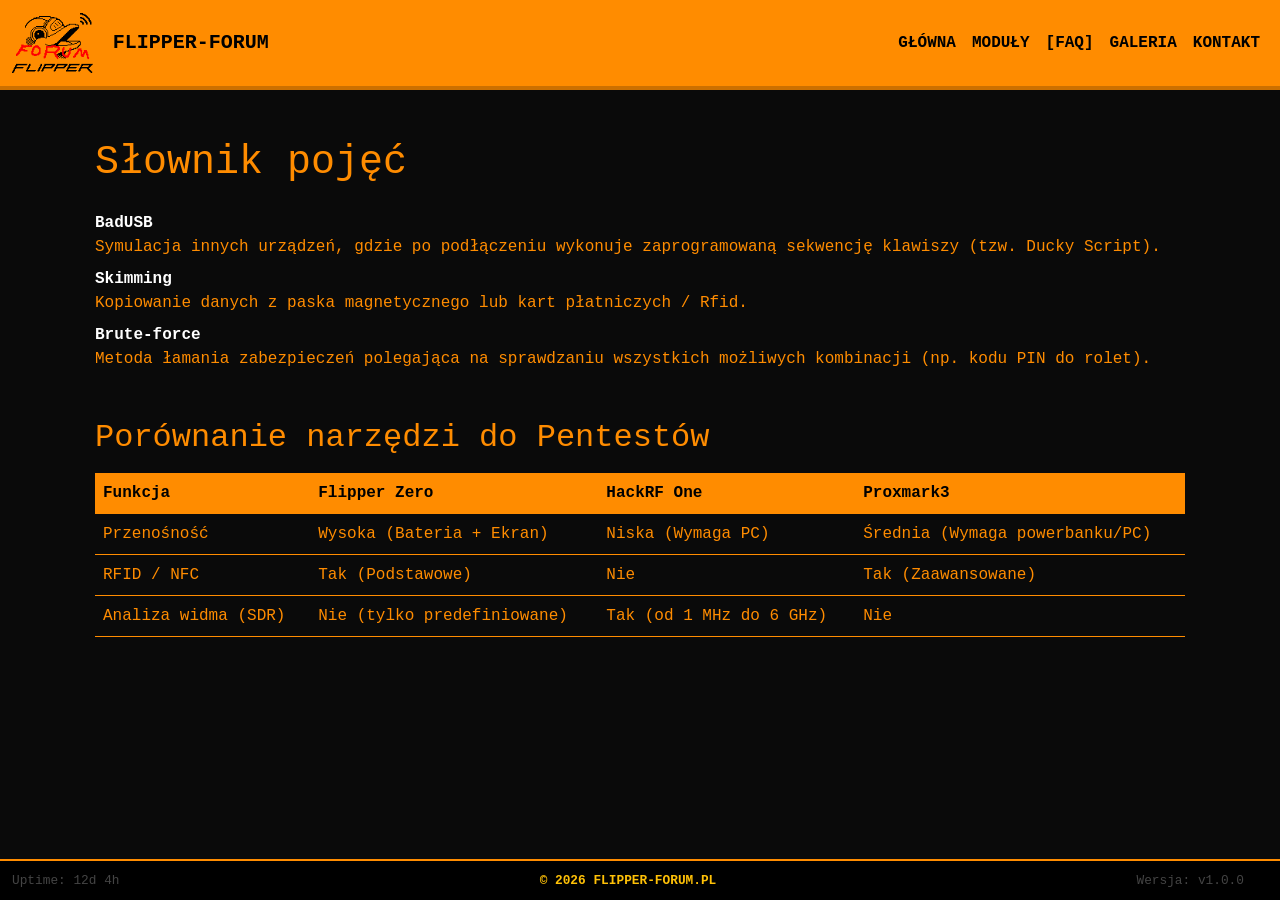
==== faq.html @ 26c5aef8 "Ból i cierpienie, solidne spocenie" ====
<!DOCTYPE html>
<html lang="pl">
<head>
    <meta charset="UTF-8">
    <meta name="viewport" content="width=device-width, initial-scale=1.0">
    <title>FLIPPER-FORUM - FAQ</title>
    <link href="https://cdn.jsdelivr.net/npm/bootstrap@5.3.2/dist/css/bootstrap.min.css" rel="stylesheet">
    <link rel="stylesheet" href="css/style.css">
</head>
<body>
<nav class="navbar navbar-expand-lg flipper-navbar">
    <div class="container-fluid">
        <a class="navbar-brand" href="index.html">
            <img class="logo me-2" src="img/page_downloads_graphics_logo_black.png" alt="Forum-Logo">
            FLIPPER-FORUM
        </a>
        <div class="navbar-collapse">
            <ul class="navbar-nav ms-auto">
                <li class="nav-item"><a class="nav-link" href="index.html">GŁÓWNA</a></li>
                <li class="nav-item"><a class="nav-link" href="articles.html">MODUŁY</a></li>
                <li class="nav-item"><a class="nav-link" href="faq.html">[FAQ]</a></li>
                <li class="nav-item"><a class="nav-link" href="gallery.html">GALERIA</a></li>
                <li class="nav-item"><a class="nav-link" href="contact.html">KONTAKT</a></li>
            </ul>
        </div>
    </div>
</nav>

<div class="container mt-4 content-area">
    <h1>Słownik pojęć</h1>

    <dl class="mt-4">
        <dt class="text-white">BadUSB</dt>
        <dd>Symulacja innych urządzeń, gdzie po podłączeniu wykonuje zaprogramowaną sekwencję klawiszy (tzw. Ducky Script).</dd>

        <dt class="text-white">Skimming</dt>
        <dd>Kopiowanie danych z paska magnetycznego lub kart płatniczych / Rfid.</dd>

        <dt class="text-white">Brute-force</dt>
        <dd>Metoda łamania zabezpieczeń polegająca na sprawdzaniu wszystkich możliwych kombinacji (np. kodu PIN do rolet).</dd>
    </dl>

    <h2 class="mt-5">Porównanie narzędzi do Pentestów</h2>
    <table class="table flipper-table mt-3">
        <thead>
        <tr>
            <th>Funkcja</th>
            <th>Flipper Zero</th>
            <th>HackRF One</th>
            <th>Proxmark3</th>
        </tr>
        </thead>
        <tbody>
        <tr>
            <td>Przenośność</td>
            <td>Wysoka (Bateria + Ekran)</td>
            <td>Niska (Wymaga PC)</td>
            <td>Średnia (Wymaga powerbanku/PC)</td>
        </tr>
        <tr>
            <td>RFID / NFC</td>
            <td>Tak (Podstawowe)</td>
            <td>Nie</td>
            <td>Tak (Zaawansowane)</td>
        </tr>
        <tr>
            <td>Analiza widma (SDR)</td>
            <td>Nie (tylko predefiniowane)</td>
            <td>Tak (od 1 MHz do 6 GHz)</td>
            <td>Nie</td>
        </tr>
        </tbody>
    </table>
</div>
<footer class="footer text-center">
    <div class="container-fluid row">
        <div class="col-4 text-start">Uptime: 12d 4h</div>
        <div class="col-4 text-warning fw-bold">© 2026 FLIPPER-FORUM.PL</div>
        <div class="col-4 text-end">Wersja: v1.0.0</div>
    </div>
</footer>
</body>
</html>
---- css/style.css ----
body {
    background-color: #0a0a0a;
    color: #ff8c00;
    font-family: 'Courier New', Courier, monospace;
    margin: 0;
    padding: 0;
    display: flex;
    flex-direction: column;
    min-height: 100vh;
}

.flipper-navbar {
    background-color: #ff8c00;
    border-bottom: 4px solid #cc7000;
}

.flipper-navbar .navbar-brand,
.flipper-navbar .nav-link {
    color: #000 !important;
    font-weight: bold;
}

.flipper-navbar .nav-link:hover {
    color: #333 !important;
}

.secondary-nav {
    background-color: #1a1a1a;
    border-bottom: 2px solid #333;
    padding: 10px 0;
}

.secondary-nav a {
    color: #ff8c00;
    text-decoration: none;
    margin-right: 20px;
    font-weight: bold;
}

.sidebar {
    border-right: 2px dashed #ff8c00;
    background-color: #000;
    padding: 20px;
}

.content-area {
    background-color: #0a0a0a;
    padding: 25px;
}

.terminal-box {
    background-color: #000;
    padding: 15px;
    border: 4px solid #ff8c00;
    text-align: center;
    margin-bottom: 20px;
}

.terminal-img {
    filter: sepia(100%) hue-rotate(10deg);
    border: 2px solid #333;
    padding: 5px;
    margin-bottom: 10px;
}

.flipper-table {
    border-color: #ff8c00 !important;
    color: #ff8c00 !important;
}

.flipper-table th {
    background-color: #ff8c00 !important;
    color: #000 !important;
}

.flipper-table td {
    background-color: #0a0a0a !important;
    color: #ff8c00 !important;
}

.flipper-input {
    background-color: #000 !important;
    border: 1px solid #ff8c00 !important;
    color: #ff8c00 !important;
}

.flipper-input:focus {
    box-shadow: 0 0 5px #ff8c00 !important;
}

.flipper-btn {
    background-color: #ff8c00;
    color: #000;
    font-weight: bold;
    border: none;
}

.flipper-btn:hover {
    background-color: #cc7000;
    color: #000;
}

.gallery-grid {
    display: grid;
    grid-template-columns: repeat(3, 1fr);
    gap: 15px;
}

.logo{
    max-height: 60px;
    height: 60px;
}

.footer {
    background-color: #000;
    border-top: 2px solid #ff8c00;
    padding: 10px 0;
    color: #444;
    font-size: 0.8rem;
    margin-top: auto;
}

@media (max-width: 768px) {
    .sidebar {
        border-right: none;
        border-bottom: 2px dashed #ff8c00;
        min-height: auto;
    }
    .gallery-grid {
        grid-template-columns: 1fr;
    }
    .logo{
        height: 4.5ch;
    }
}
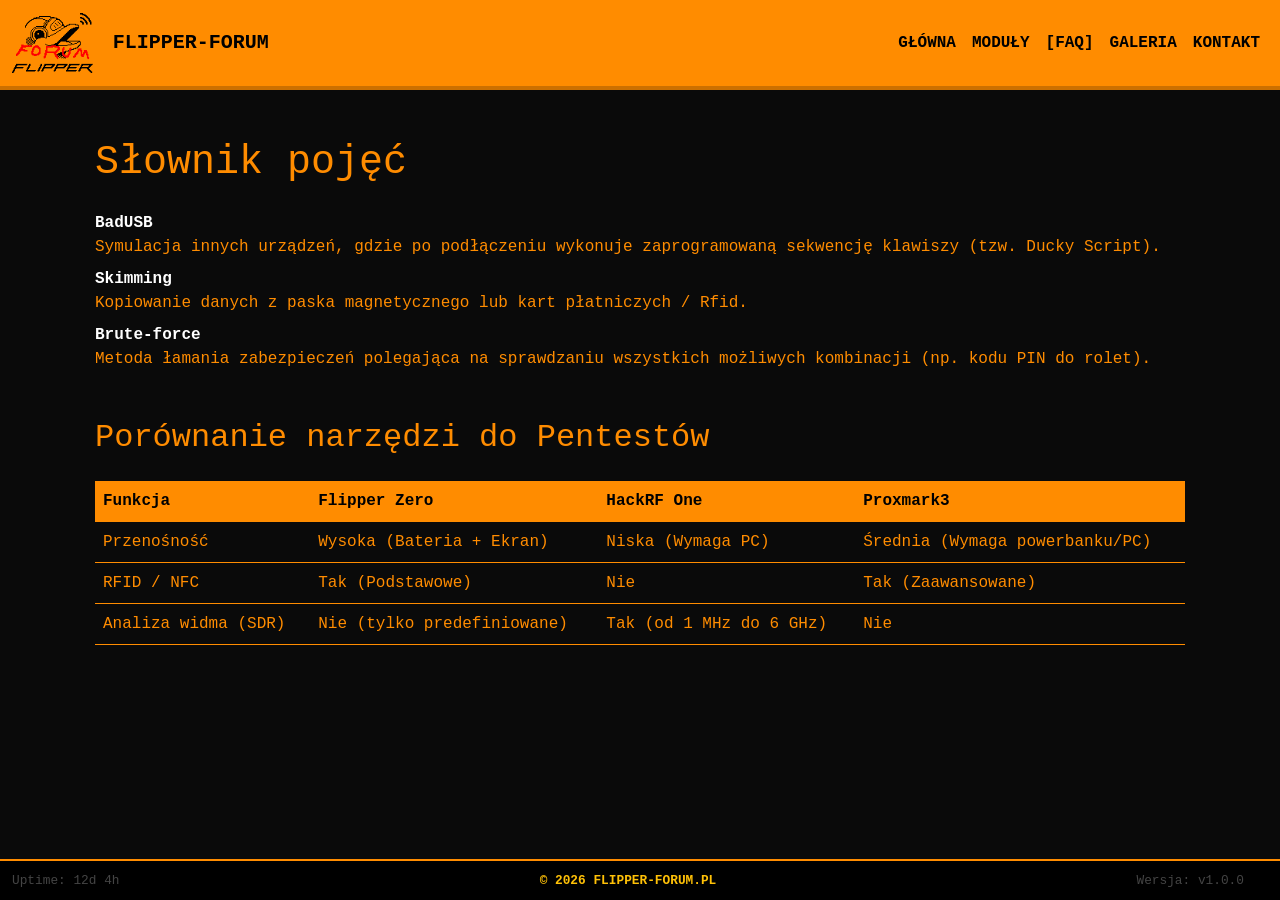
==== commit 2db85f13: "Poprawa responsywności tabeli" ====
--- a/faq.html
+++ b/faq.html
@@ -41,37 +41,40 @@
     </dl>
 
     <h2 class="mt-5">Porównanie narzędzi do Pentestów</h2>
-    <table class="table flipper-table mt-3">
-        <thead>
-        <tr>
-            <th>Funkcja</th>
-            <th>Flipper Zero</th>
-            <th>HackRF One</th>
-            <th>Proxmark3</th>
-        </tr>
-        </thead>
-        <tbody>
-        <tr>
-            <td>Przenośność</td>
-            <td>Wysoka (Bateria + Ekran)</td>
-            <td>Niska (Wymaga PC)</td>
-            <td>Średnia (Wymaga powerbanku/PC)</td>
-        </tr>
-        <tr>
-            <td>RFID / NFC</td>
-            <td>Tak (Podstawowe)</td>
-            <td>Nie</td>
-            <td>Tak (Zaawansowane)</td>
-        </tr>
-        <tr>
-            <td>Analiza widma (SDR)</td>
-            <td>Nie (tylko predefiniowane)</td>
-            <td>Tak (od 1 MHz do 6 GHz)</td>
-            <td>Nie</td>
-        </tr>
-        </tbody>
-    </table>
-</div>
+    <div class="table-responsive">
+        <table class="table flipper-table mt-3">
+            <thead>
+            <tr>
+                <th>Funkcja</th>
+                <th>Flipper Zero</th>
+                <th>HackRF One</th>
+                <th>Proxmark3</th>
+            </tr>
+            </thead>
+            <tbody>
+            <tr>
+                <td>Przenośność</td>
+                <td>Wysoka (Bateria + Ekran)</td>
+                <td>Niska (Wymaga PC)</td>
+                <td>Średnia (Wymaga powerbanku/PC)</td>
+            </tr>
+            <tr>
+                <td>RFID / NFC</td>
+                <td>Tak (Podstawowe)</td>
+                <td>Nie</td>
+                <td>Tak (Zaawansowane)</td>
+            </tr>
+            <tr>
+                <td>Analiza widma (SDR)</td>
+                <td>Nie (tylko predefiniowane)</td>
+                <td>Tak (od 1 MHz do 6 GHz)</td>
+                <td>Nie</td>
+            </tr>
+            </tbody>
+        </table>
+    </div>
+    </div>
+
 <footer class="footer text-center">
     <div class="container-fluid row">
         <div class="col-4 text-start">Uptime: 12d 4h</div>
